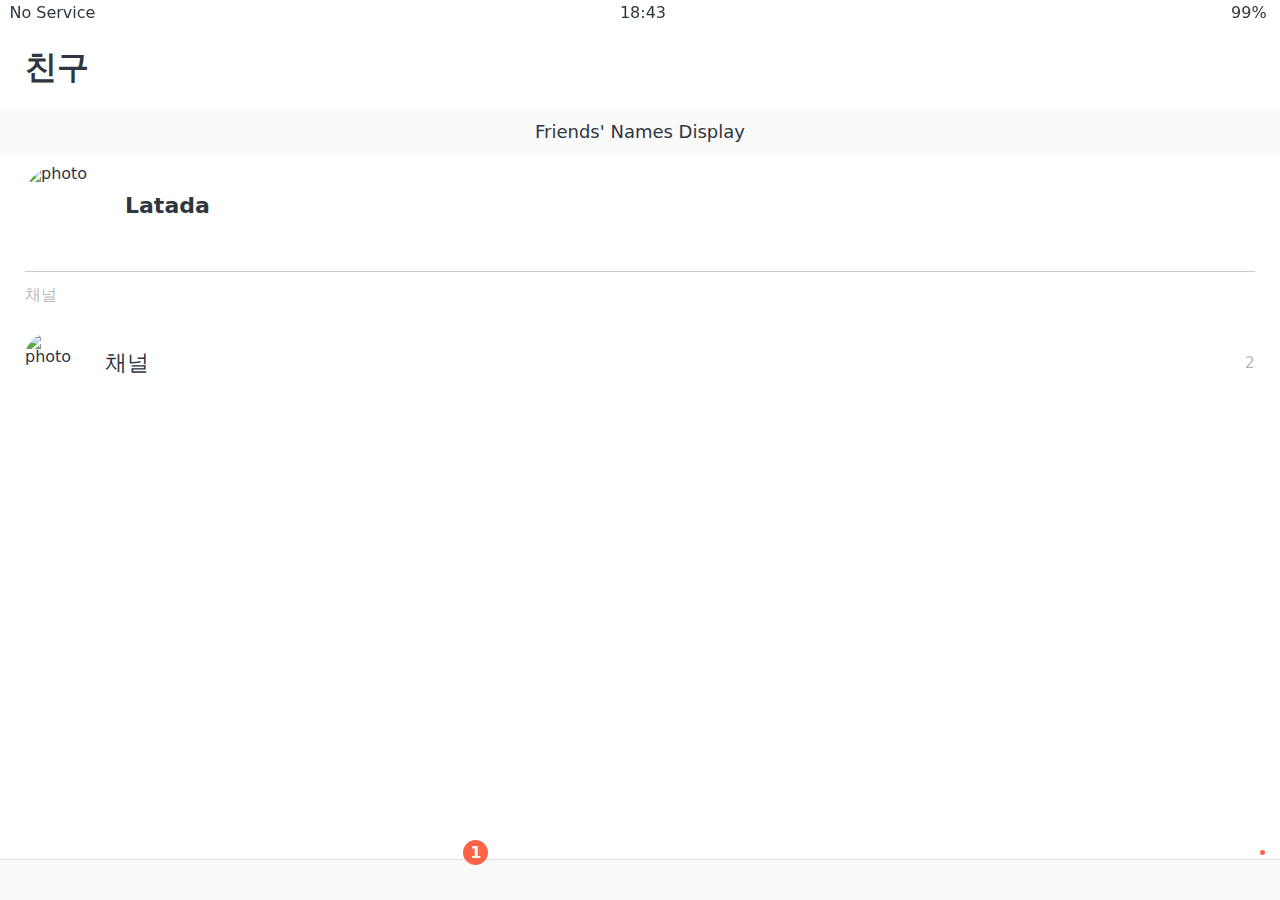
==== friends.html @ 1cc133b8 "카카오톡클론코딩" ====
<!DOCTYPE html>
<html lang="ko">

<head>
  <meta charset="UTF-8">
  <meta http-equiv="X-UA-Compatible" content="IE=edge">
  <meta name="viewport" content="width=device-width, initial-scale=1.0">
  <link rel="stylesheet" href="css/styles.css" />
  <title>친구목록</title>
</head>

<body>
  <div class="status-bar">
    <div class="status-bar__column">
      <span>No Service</span>
      <i class="fa-solid fa-wifi"></i>
    </div>
    <div class="status-bar__column">
      <span>18:43</span>
    </div>
    <div class="status-bar__column">
      <span>99%</span>
      <i class="fa-solid fa-battery-three-quarters fa-lg"></i>
      <i class="fa-solid fa-bolt"></i>
    </div>
  </div>
  <header class="screen-header">
    <h1 class="screen-header__title">친구</h1>
    <div class="screen-header__icons">
      <span><i class="fa-solid fa-magnifying-glass fa-lg"></i></span>
      <span><i class="fa-solid fa-music fa-lg"></i></span>
      <span><a href="settings.html"><i class="fa-solid fa-gear fa-lg"></i></a></span>
    </div>
  </header>
  <a href="" id="friends-display-link">
    <i class="fa-solid fa-circle-info"></i>
    Friends' Names Display
    <i class="fa-solid fa-chevron-right fa-xs"></i>
  </a>
  <main class="main-screen">
    <div class="user-component">
      <div class="user-component__column">
        <img src="https://avatars.githubusercontent.com/u/110769132"
          class="user-component__avatar user-component__avatar--xl" alt="photo" />
        <div class="user-component__text">
          <h4 class="user-component__title">Latada</h4>
          <!-- <h6 class="user-component__subtitle">아무거나 들어가는 소제목</h6> -->
        </div>
      </div>
      <div class="user-component__column"></div>
    </div>
    <div class="friends-screen__channel">
      <div class="friends-screen__channel-header">
        <span>채널</span>
        <i class="fa-solid fa-chevron-up fa-xs"></i>
      </div>
      <div class="user-component">
        <div class="user-component__column">
          <img src="https://avatars.githubusercontent.com/u/110769132"
            class="user-component__avatar user-component__avatar--sm" alt="photo" />
          <div class="user-component__text">
            <h4 class="user-component__title user-component__title--not-bold">채널</h4>
            <!-- <h6 class="user-component__subtitle">아무거나 들어가는 소제목</h6> -->
          </div>
        </div>
        <div class="user-component__column">
          <div>
            <span>2</span>
            <i class="fa-solid fa-chevron-right fa-xs"></i>
          </div>
        </div>
      </div>
    </div>
  </main>
  <nav class="nav">
    <ul class="nav__list">
      <li class="nav__btn"><a class="nav__link" href="friends.html"><i class="fa-solid fa-user fa-2x"></i></a></li>
      <li class="nav__btn"><a class="nav__link" href="chats.html"><span class="nav__notification badge">1</span><i
            class="fa-regular fa-comment fa-2x"></i></a></li>
      <li class="nav__btn"><a class="nav__link" href="find.html"><i class="fa-solid fa-magnifying-glass fa-2x"></i></a>
      </li>
      <li class="nav__btn"><a class="nav__link" href="more.html"><span
            class="nav__notification nav__notification-sm"></span><i class="fa-solid fa-ellipsis fa-2x"></i></a></li>
    </ul>
  </nav>
  <script src="https://kit.fontawesome.com/b351902abf.js" crossorigin="anonymous"></script>
</body>

</html>
---- css/styles.css ----
@import "reset.css";
@import "variables.css";

/* 컴포넌트 */
@import "components/status-bar.css";
@import "components/nav-bar.css";
@import "components/screen-header.css";
@import "components/user-component.css";
@import "components/badge.css";
@import "components/icon-row.css";
@import "components/alt-screen-header.css";

/* 스크린 */
@import "screens/login.css";
@import "screens/friends.css";
@import "screens/find.css";
@import "screens/more.css";
@import "screens/settings.css";
@import "screens/chat.css";

body {
  color: #2e363e;
  font-family: system-ui, -apple-system, BlinkMacSystemFont, 'Segoe UI', Roboto, Oxygen, Ubuntu, Cantarell, 'Open Sans', 'Helvetica Neue', sans-serif;
}

.main-screen {
  padding: 0px var(--horizontal-space);
}
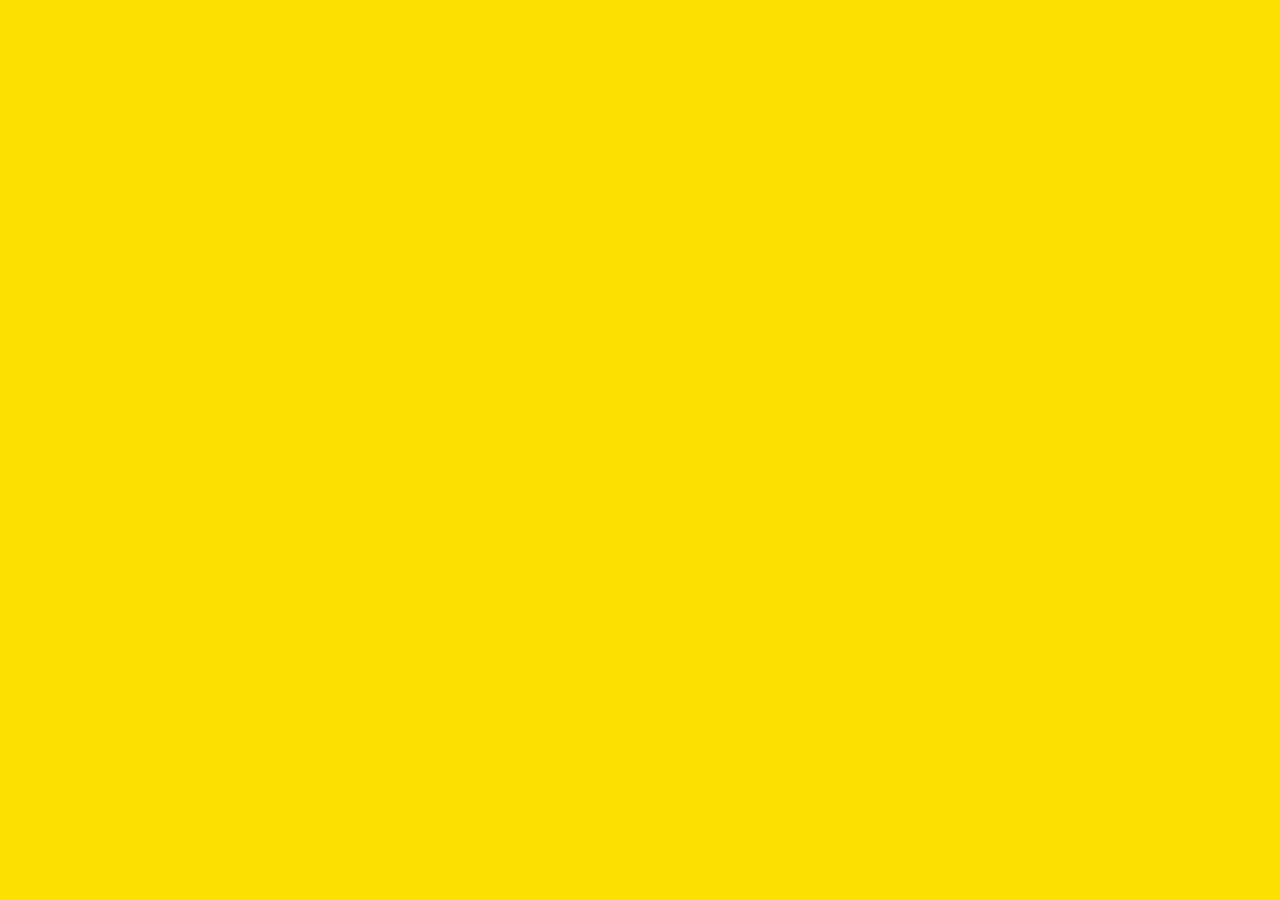
==== commit 007590cb: "애니메이션 추가" ====
--- a/friends.html
+++ b/friends.html
@@ -83,6 +83,9 @@
             class="nav__notification nav__notification-sm"></span><i class="fa-solid fa-ellipsis fa-2x"></i></a></li>
     </ul>
   </nav>
+  <div id="splash-screen">
+    <i class="fa-solid fa-comment"></i>
+  </div>
   <script src="https://kit.fontawesome.com/b351902abf.js" crossorigin="anonymous"></script>
 </body>
 
